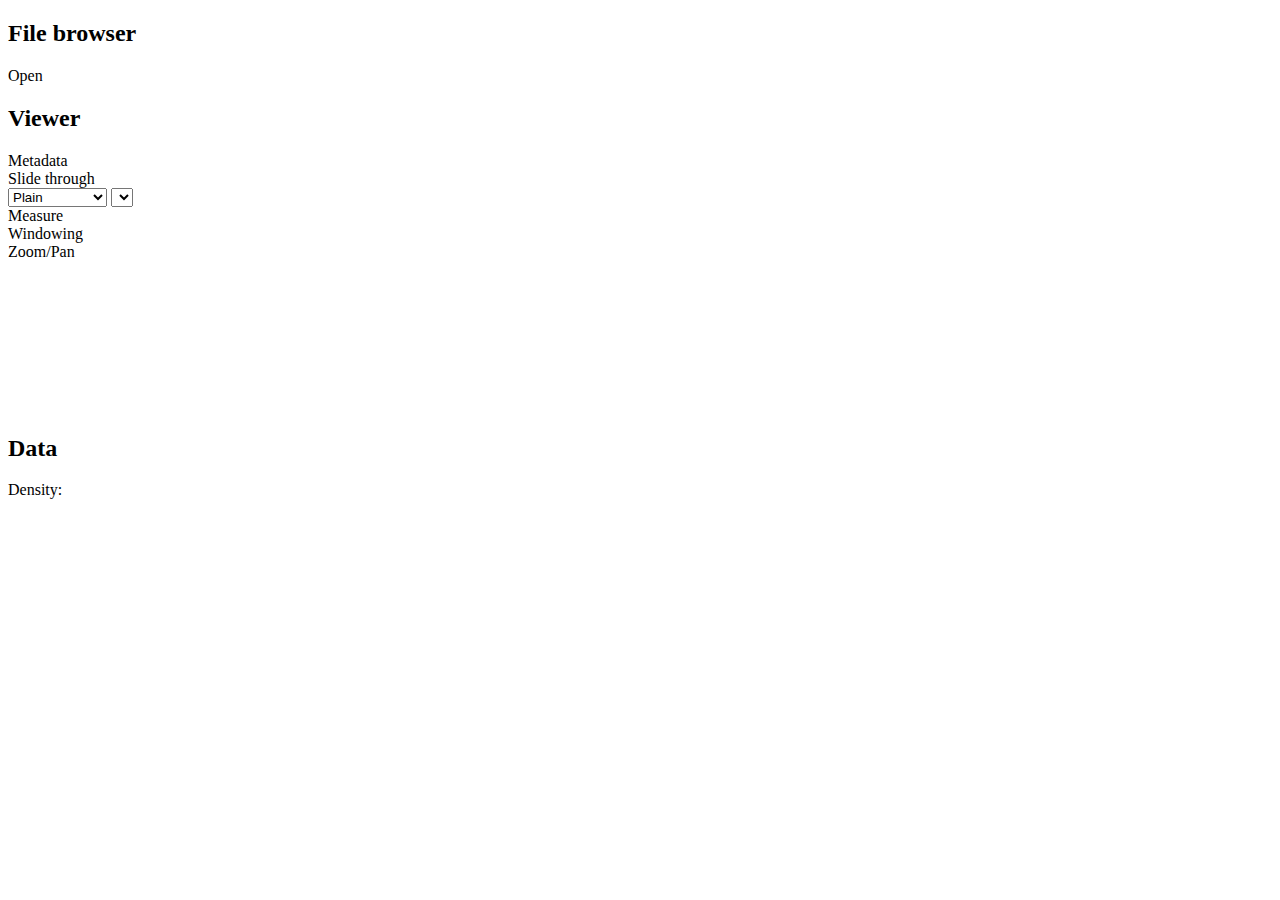
==== index.html @ c01e26f8 "Fix slider and slide through off-by-ones, enable loading from urls and add comment about MONOCHROME1" ====
<!DOCTYPE HTML>
<html>

<head>
    <title>DICOM</title>
    <link rel="stylesheet" type="text/css" href="jquery/css/custom-theme/jquery-ui-1.8.16.custom.css" />
    <link rel="stylesheet" type="text/css" href="main.css" />

    <script type="text/javascript" src="js/glMatrix-0.9.5.min.js"></script>
    <script type="text/javascript" src="js/glpainter.js"></script>
    <script type="text/javascript" src="js/shaders.js"></script>
    <script type="text/javascript" src="js/canvaspainter.js"></script>
    <script type="text/javascript" src="jquery/js/jquery-1.6.2.min.js"></script>
    <script type="text/javascript" src="jquery/js/jquery-ui-1.8.16.custom.min.js"></script>

    <script type="text/javascript" src="js/dcmdict.js"></script>
    <script type="text/javascript" src="js/cluts/plain.js"></script>
    <script type="text/javascript" src="js/cluts/rainbow.js"></script>
    <script type="text/javascript" src="js/cluts/blackbody.js"></script>
    <script type="text/javascript" src="js/app.js"></script>
    <script type="text/javascript" src="js/tools.js"></script>
    <script type="text/javascript" src="js/binutils.js"></script>
    <script type="text/javascript" src="js/utilities.js"></script>
    <script type="text/javascript" src="js/dcmseries.js"></script>
    <script type="text/javascript" src="js/dcmfile.js"></script>
    <script type="text/javascript" src="js/dicomparser.js"></script>
    <script type="text/javascript" src="js/transfersyntax.js"></script>
    <script type="text/javascript" src="js/presentation.js"></script>
    <script type="text/javascript">

    var app = new DcmApp('c1');

    function testscroll(i, len) {
        if(i > len-1)
            return;
        app.curr_file_idx = i;
        app.draw_image();
        setTimeout((function(a, b) { 
                    return function() {
                        testscroll(a, b);
                    }})(i+1, len), 0);
    }



    $(document).ready(function() {
        // Set size of canvas with js, otherwise css-scaling will be done
        var container = document.getElementById('view-area');
        var c = document.getElementById('c1');
        c.width = container.clientWidth - 20;
        c.height = container.clientHeight - 20;

        app.init();
        $("input[type=file]").change(function(evt) {
            //app.load_files(evt);
        });
        $("#test-scroll").click(function() {
            testscroll(0, app.files.length);
        });

        $("#slider").slider();

        $("button").button();

        $("#axial-view").buttonset();

        $("#view-metadata").click(function() {
            app.fill_metadata_table();
            $("#metadata-dialog").dialog({
                modal: true,
                width: 600,
                button: {
                    'Ok': function() {
                        $(this).dialog('close');
                    }
                }
            });
        });

        $("#open").click(function() {
            $("#open-dialog").dialog({
                    modal: true,
                    buttons: {
                        'Ok': function() {
                            var file_input = $("input[type=file]")[0];
                            app.load_files(file_input.files);
                            $(this).dialog('close');
                        },
                        'Cancel': function() {
                            $(this).dialog('close');
                        }
                    }
                });
        });

        $("#butt-measure").click(function() {
            //$(this).parent().find("div").removeClass("butt-selected");
            //$(this).addClass("butt-selected");
            //app.activate_measure_tool();
        });

        $("#butt-windowing").click(function() {
            $(this).parent().find("div").removeClass("butt-selected");
            $(this).addClass("butt-selected");
            app.activate_window_level_tool();
        });
        $("#butt-zooming").click(function() {
            $(this).parent().find("div").removeClass("butt-selected");
            $(this).addClass("butt-selected");
            app.activate_zoom_pan();
        });
        $("#clut-select").change(function() {
            app.set_clut($(this).val());
        });
        $("#window-presets").change(function() {
            app.set_window_preset($(this).val());
        });
        function handleDragOver(evt) {
            evt.stopPropagation();
            evt.preventDefault();
            evt.dataTransfer.dropEffect = 'copy'; // Explicitly show this is a copy.
        }
        function handleFileSelect(evt) {
            evt.stopPropagation();
            evt.preventDefault();
            app.load_files(evt.dataTransfer.files);
        }

        // Setup the dnd listeners.
        var dropZone = document.getElementById('filebox');
        dropZone.addEventListener('dragover', handleDragOver, false);
        dropZone.addEventListener('drop', handleFileSelect, false);
        //webGLStart();
    });

    </script>
</head>
<body>
    <div id="filebox" class="box">
        <h2>File browser</h2>
        <div class="box-content">
            <div id="open" class="tool-button">Open</div>
            <ul id="series-selection"></ul>
        </div>
    </div>
    <div id="viewer" class="box">
        <h2>Viewer</h2>
        <div id="viewer-bar">
            <div id="view-metadata" class="tool-button">Metadata</div>
            <div id="test-scroll" class="tool-button">Slide through</div>
            <select id="clut-select">
                <optgroup label="CLUT">
                    <option value="Plain">Plain</option>
                    <option value="Rainbow">Rainbow</option>
                    <option value="Blackbody">Blackbody</option>
                </optgroup>
            </select>
            <select id="window-presets">
                <optgroup label="Window presets">
                </optgroup>
            </select>
            <div id="button-bar-horz">
                <div id="butt-measure" class="tool-button">Measure</div>
                <div id="butt-windowing" class="tool-button butt-selected">Windowing</div>
                <div id="butt-zooming" class="tool-button">Zoom/Pan</div>
            </div>
        </div>

        <div id="view-area">
            <div class="slider-holder">
                <div id="slider"></div>
            </div>
            <canvas id="c1"></canvas>
        </div>
    </div>
    <div id="right-sidebar">
        <div style="clear: both;"></div>
        <div class="box">
            <h2>Data</h2>
            <div id="dicomheader"></div>
            <div id="info" >
              Density: <div id="density"></div>
            </div>
        </div>
    </div>
    <!-- Dialogs -->
    <div id="open-dialog" class="hidden" title="Open files" style="display: none;">
        <p>Select some files</p>
        <form name="selectfile">
            <label for="file">File</label>
            <input type="file" name="file" id="file" multiple="multiple"/>
        </form>
    </div>
    <canvas id="secondary_canvas" width="512" height="512" style="display: none;"></canvas>
    <div id="metadata-dialog" class="hidden" title="Metadata" style="display: none;">
        <table id="metadata-table" width="100%">
            <thead>
                <tr>
                    <td width="15%">Tag</td>
                    <td width="40%">Name</td>
                    <td width="35%">Value</td>
                </tr>
            </thead>
            <tbody>
            </tbody>
        </table>
    </div>
</body>
</html>
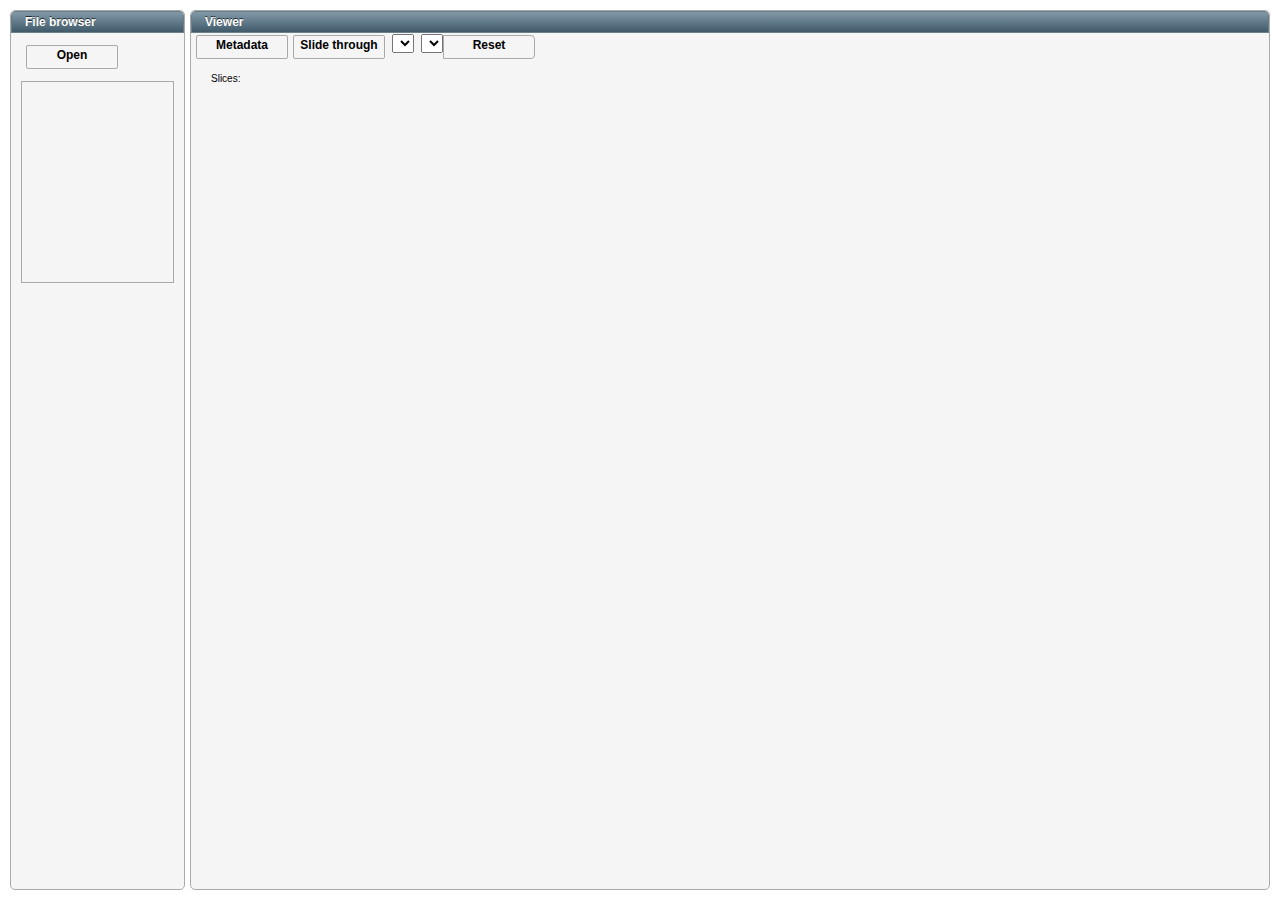
==== commit 53ab0dde: "q4z1\'s contributions" ====
--- a/index.html
+++ b/index.html
@@ -3,39 +3,47 @@
 
 <head>
     <title>DICOM</title>
-    <link rel="stylesheet" type="text/css" href="jquery/css/custom-theme/jquery-ui-1.8.16.custom.css" />
+    <link rel="stylesheet" type="text/css" href="jquery/css/smoothness/jquery-ui-1.8.20.custom.css" />
+		<link rel="stylesheet" href="jquery/css/prettyLoader.css" type="text/css" media="screen" charset="utf-8" />
     <link rel="stylesheet" type="text/css" href="main.css" />
 
     <script type="text/javascript" src="js/glMatrix-0.9.5.min.js"></script>
     <script type="text/javascript" src="js/glpainter.js"></script>
     <script type="text/javascript" src="js/shaders.js"></script>
     <script type="text/javascript" src="js/canvaspainter.js"></script>
-    <script type="text/javascript" src="jquery/js/jquery-1.6.2.min.js"></script>
-    <script type="text/javascript" src="jquery/js/jquery-ui-1.8.16.custom.min.js"></script>
-
-    <script type="text/javascript" src="js/dcmdict.js"></script>
-    <script type="text/javascript" src="js/cluts/plain.js"></script>
-    <script type="text/javascript" src="js/cluts/rainbow.js"></script>
-    <script type="text/javascript" src="js/cluts/blackbody.js"></script>
+    <script type="text/javascript" src="jquery/js/jquery-1.7.2.min.js"></script>
+    <script type="text/javascript" src="jquery/js/jquery-ui-1.8.20.custom.min.js"></script>
+		<script type="text/javascript" src="jquery/js/jquery.prettyLoader.js"></script>
+
+    <!-- External jsdicom-lib -->
+    <script type="text/javascript" src="jsdicom-lib/src/dcmdict.js"></script>
+    <script type="text/javascript" src="jsdicom-lib/src/binutils.js"></script>
+    <script type="text/javascript" src="jsdicom-lib/src/dcmfile.js"></script>
+    <script type="text/javascript" src="jsdicom-lib/src/dicomparser.js"></script>
+    <script type="text/javascript" src="jsdicom-lib/src/transfersyntax.js"></script>
+    <script type="text/javascript" src="jsdicom-lib/src/qr.js"></script>
+
+    <script type="text/javascript" src="js/GLU.js"></script>
+    <script type="text/javascript" src="js/cluts.js"></script>
     <script type="text/javascript" src="js/app.js"></script>
     <script type="text/javascript" src="js/tools.js"></script>
-    <script type="text/javascript" src="js/binutils.js"></script>
     <script type="text/javascript" src="js/utilities.js"></script>
     <script type="text/javascript" src="js/dcmseries.js"></script>
-    <script type="text/javascript" src="js/dcmfile.js"></script>
-    <script type="text/javascript" src="js/dicomparser.js"></script>
-    <script type="text/javascript" src="js/transfersyntax.js"></script>
     <script type="text/javascript" src="js/presentation.js"></script>
     <script type="text/javascript">
 
-    var app = new DcmApp('c1');
+    var app = new DcmApp('view-area');
+
+    function load_urllist_from_url(url) {
+        app.load_urllist_from_url(url);
+    }
 
     function testscroll(i, len) {
         if(i > len-1)
             return;
         app.curr_file_idx = i;
         app.draw_image();
-        setTimeout((function(a, b) { 
+        setTimeout((function(a, b) {
                     return function() {
                         testscroll(a, b);
                     }})(i+1, len), 0);
@@ -44,11 +52,15 @@
 
 
     $(document).ready(function() {
-        // Set size of canvas with js, otherwise css-scaling will be done
-        var container = document.getElementById('view-area');
-        var c = document.getElementById('c1');
-        c.width = container.clientWidth - 20;
-        c.height = container.clientHeight - 20;
+				// @XXX: prettyLoader
+				$.prettyLoader({
+						animation_speed: 'fast', /* fast/normal/slow/integer */
+						bind_to_ajax: true, /* true/false */
+						delay: false, /* false OR time in milliseconds (ms) */
+						loader: 'jquery/images/prettyLoader/ajax-loader.gif', /* Path to your loader gif */
+						offset_top: 13, /* integer */
+						offset_left: 10 /* integer */
+				});
 
         app.init();
         $("input[type=file]").change(function(evt) {
@@ -57,8 +69,88 @@
         $("#test-scroll").click(function() {
             testscroll(0, app.files.length);
         });
-
-        $("#slider").slider();
+        // Setup cluts
+        for(clut in cluts) {
+            $("#clut-select optgroup").append($("<option>").val(clut).text(clut));
+        }
+
+        // Setup tools
+        for(tool in tools) {
+            var button = $("<div>").addClass("tool-button").text(tool);
+						if (tool == "Brigthness/Contrast") button.css("width", "120px");
+            $("#button-bar-horz").prepend(button);
+            $(button).click(function() {
+                $(this).parent().find("div").removeClass("butt-selected");
+                $(this).addClass("butt-selected");
+                app.activate_tool(this.innerHTML);
+            });
+        }
+
+        $("#slider_slices").slider();
+
+
+        $("#zoom_slider").slider
+				({
+					range: "min",
+					value: 100,
+					min: 1,
+					max: 1000,
+					slide: function( event, ui ){ app.set_scale(ui.value/100);}
+				});
+
+				$("#w_slider").slider
+				({
+					range: "min",
+					value: 4096,
+					min: 0,
+					max: 10000,
+					slide: function( event, ui )
+					{
+							wl = app.get_windowing();
+							app.set_windowing(wl[0], ui.value, 0);
+							app.draw_image();
+					}
+				});
+
+				$("#l_slider").slider
+				({
+					range: "min",
+					value: 2047,
+					min: 0,
+					max: 5000,
+					slide: function( event, ui )
+					{
+							wl = app.get_windowing();
+							app.set_windowing(ui.value, wl[1], 0);
+							app.draw_image();
+					}
+				});
+
+				$("#b_slider").slider
+				({
+					range: "min",
+					value: 0,
+					min: -192,
+					max: 192,
+					slide: function( event, ui )
+					{
+							app.set_brightness(ui.value);
+							app.draw_image();
+					}
+				});
+
+				$("#c_slider").slider
+				({
+					range: "min",
+					value: 1000,
+					min: 0,
+					max: 2000,
+					slide: function( event, ui )
+					{
+							app.set_contrast(ui.value);
+							app.draw_image();
+					}
+				});
 
         $("button").button();
 
@@ -92,22 +184,55 @@
                     }
                 });
         });
-
-        $("#butt-measure").click(function() {
-            //$(this).parent().find("div").removeClass("butt-selected");
-            //$(this).addClass("butt-selected");
-            //app.activate_measure_tool();
-        });
-
-        $("#butt-windowing").click(function() {
-            $(this).parent().find("div").removeClass("butt-selected");
-            $(this).addClass("butt-selected");
-            app.activate_window_level_tool();
-        });
-        $("#butt-zooming").click(function() {
-            $(this).parent().find("div").removeClass("butt-selected");
-            $(this).addClass("butt-selected");
-            app.activate_zoom_pan();
+/*
+        $("#browse").click(function() {
+            $("#browse-dialog").dialog({
+                    modal: true,
+                    buttons: {
+                        'Ok': function() {
+                            var file_input = $("input[type=file]")[0];
+                            app.load_files(file_input.files);
+                            $(this).dialog('close');
+                        },
+                        'Cancel': function() {
+                            $(this).dialog('close');
+                        }
+                    }
+                });
+            $("#browse-pacs-radio").empty();
+            listPacsNames(function(pacsnames) {
+              $.each(pacsnames, function(i, name) {
+                $("#browse-pacs-radio").append('<input type="radio" id="radio' + i + '" name="radio" /><label for="radio' + i + '">'+ name + '</label>');
+              });
+              $("#browse-pacs-radio").buttonset();
+              $.each(pacsnames, function(i, name) {
+                $("#radio" + i).click(function (e) {
+                  console.log("radio" + i + " clicked");
+                  $("#studiesaccordion").accordion("destroy");
+                  $("#studiesaccordion").empty();
+                  findAllPatients(name, function(patients) {
+                    $.each(patients, function(i, patient) {
+                      $("#studiesaccordion").append('<h3><a href="#">' + patient["Patient's Name"] + '</a></h3>');
+                      $("#studiesaccordion").append('<div id="pat-' + patient["Patient ID"] + '"><ul id="ul-pat-' + patient["Patient ID"] + '"></ul></div>');
+		      findSeriesInStudy(name, patient["Patient ID"], '', function(serieslist) {
+		        $.each(serieslist, function(i, series) {
+		          $("#ul-pat-" + patient["Patient ID"]).append('<li><a href="#">' + series['Modality'] + " " + series['Series Number'] + '</a></li>');
+  			  $("#studiesaccordion").accordion("resize");
+		        });
+                      });
+		    });
+                    $("#studiesaccordion").accordion({collapsible: true}).accordion("resize");
+		  });
+                  return false;
+		});
+              });
+            });
+        });
+ */
+
+        $("#butt-reset").click(function() {
+            //app.reset_levels();
+            app.reset_all();
         });
         $("#clut-select").change(function() {
             app.set_clut($(this).val());
@@ -140,6 +265,7 @@
         <h2>File browser</h2>
         <div class="box-content">
             <div id="open" class="tool-button">Open</div>
+	    <!-- <div id="browse" class="tool-button">Browse PACS</div> -->
             <ul id="series-selection"></ul>
         </div>
     </div>
@@ -150,9 +276,6 @@
             <div id="test-scroll" class="tool-button">Slide through</div>
             <select id="clut-select">
                 <optgroup label="CLUT">
-                    <option value="Plain">Plain</option>
-                    <option value="Rainbow">Rainbow</option>
-                    <option value="Blackbody">Blackbody</option>
                 </optgroup>
             </select>
             <select id="window-presets">
@@ -160,29 +283,54 @@
                 </optgroup>
             </select>
             <div id="button-bar-horz">
-                <div id="butt-measure" class="tool-button">Measure</div>
-                <div id="butt-windowing" class="tool-button butt-selected">Windowing</div>
-                <div id="butt-zooming" class="tool-button">Zoom/Pan</div>
+                <div id="butt-reset" class="tool-button">Reset</div>
             </div>
         </div>
+				<div class="slider-holder">
+					<table cellspacing="0" cellpadding="0">
+						<tr>
+							<td class="label"><label for="slider_slices">Slices:</label></td>
+							<td class="slider"><div id="slider_slices"></td>
+						</tr>
+					</table>
+        </div>
+				<div id="filter_slider">
+					<div id="z">
+						<table cellspacing="0" cellpadding="0">
+							<tr>
+								<td class="label"><label for="zoom_slider">Zoom:</label></td>
+								<td class="slider"><div id="zoom_slider"></td>
+							</tr>
+						</table>
+					</div>
+					<div id="wl_slider">
+						<table cellspacing="0" cellpadding="0">
+							<tr>
+								<td class="label"><label for="w_slider">Window:</label></td>
+								<td class="slider"><div id="w_slider"></div></td>
+								<td class="label"><label for="l_slider">Level:</label></td>
+								<td class="slider"><div id="l_slider"></div></td>
+							</tr>
+						</table>
+					</div>
+					<div id="bc_slider">
+						<table cellspacing="0" cellpadding="0">
+							<tr>
+								<td class="label"><label for="b_slider">Brightness:</label></td>
+								<td class="slider"><div id="b_slider"></div></td>
+								<td class="label"><label for="c_slider">Contrast:</label></td>
+								<td class="slider"><div id="c_slider"></div></td>
+							</tr>
+						</table>
+<!--						<div style="float: left; width: 50%;"><label for="b_slider">Brightness:</label><div id="b_slider"></div></div>
+						<div style="margin-left: 5px; float: right; width: 48%;"><label for="c_slider">Contrast:</label><div id="c_slider"></div></div>-->
+					</div>
+				</div>
 
         <div id="view-area">
-            <div class="slider-holder">
-                <div id="slider"></div>
-            </div>
-            <canvas id="c1"></canvas>
         </div>
     </div>
-    <div id="right-sidebar">
-        <div style="clear: both;"></div>
-        <div class="box">
-            <h2>Data</h2>
-            <div id="dicomheader"></div>
-            <div id="info" >
-              Density: <div id="density"></div>
-            </div>
-        </div>
-    </div>
+
     <!-- Dialogs -->
     <div id="open-dialog" class="hidden" title="Open files" style="display: none;">
         <p>Select some files</p>
@@ -190,6 +338,15 @@
             <label for="file">File</label>
             <input type="file" name="file" id="file" multiple="multiple"/>
         </form>
+    </div>
+    <div id="browse-dialog" class="hidden" title="Browse PACS" style="display: none;">
+      <form>
+        PACS:
+      	<div id="browse-pacs-radio">
+	</div>
+      </form>
+	<div id="studiesaccordion">
+	</div>
     </div>
     <canvas id="secondary_canvas" width="512" height="512" style="display: none;"></canvas>
     <div id="metadata-dialog" class="hidden" title="Metadata" style="display: none;">
--- a/jquery/css/prettyLoader.css
+++ b/jquery/css/prettyLoader.css
@@ -0,0 +1 @@
+.prettyLoader{background: url(../images/prettyLoader/prettyLoader.png) top left no-repeat;height:30px;position:absolute;width:30px;z-index:30000;}.prettyLoader img{display:block;margin:7px 0 0 7px;}.pl_ie6{background-image: url(../images/prettyLoader/prettyLoader.gif);}--- a/main.css
+++ b/main.css
@@ -0,0 +1,247 @@
+body {
+    font-size: 10px;
+    font-family: Arial,sans-serif;
+    margin: 0px
+}
+
+#filebox {
+    position: absolute;
+    height: auto;
+    bottom: 0;
+    top: 0;
+    left: 0;
+    width: 173px;
+
+}
+
+#viewer {
+    position: absolute;
+    height: auto;
+    left: 180px;
+    bottom: 0;
+    top: 0;
+    right: 0px;
+}
+
+.box {
+    margin: 10px;
+    background: none repeat scroll 0 0 #F5F5F5;
+    border: 1px solid #AAAAAA;
+    border-radius: 5px 5px 5px 5px;
+    box-shadow: 0 1px 1px rgba(0, 0, 0, 0.05) inset;
+}
+
+.box-content {
+    padding: 10px;
+}
+
+#right-sidebar {
+    float:left;
+    width: 180px;
+}
+
+
+#button-bar-horz > .tool-button:first-child {
+    border-radius: 4px 0px 0px 4px;
+    float: left;
+    margin-left: 10px;
+}
+
+#button-bar-horz > .tool-button:last-child {
+    border-radius: 0px 4px 4px 0px;
+    margin-left: 0px;
+    float: left;
+}
+#button-bar-horz > .tool-button {
+    margin-left: 0px;
+}
+
+#button-bar-vert {
+    margin: 20px;
+}
+
+#button-bar-vert > .tool-button:first-child {
+    border-radius: 4px 4px 0px 0px;
+}
+
+#button-bar-vert > .tool-button:last-child {
+    border-radius: 0px 0px 4px 4px;
+}
+
+#button-bar-vert > .tool-button {
+    margin-top: 0px;
+    border-radius: 0px 0px 0px 0px;
+}
+
+.tool-button {
+    float:left;
+    background: -moz-linear-gradient(top, #ccc 40%, #eee 60%);
+    border: 1px solid #aaa;
+    border-radius: 2px 2px 2px 2px;
+    width: 90px;
+    height: 20px;
+    font-size: 12px;
+    text-align: center;
+    padding-top: 2px;
+    font-weight: bold;
+    margin-left: 5px;
+    margin-top: 2px;
+}
+
+.tool-button:hover {
+    background: #fff;
+    cursor: pointer;
+
+}
+
+.butt-selected {
+    background: #fff;
+}
+
+td {
+    padding:0;
+    margin:0;
+}
+#viewer-bar {
+	width: 100%;
+	padding-bottom: 10px;
+}
+
+#viewer-bar >select {
+    float:left;
+    margin-left: 7px;
+    margin-top: 1px;
+}
+
+#axial-view {
+    float: right;
+}
+
+.ui-button-text {
+    font-size: 10px;
+}
+/* ui-slider overrides */
+.ui-slider-horizontal {
+    height: 0.5em;
+}
+
+.ui-slider .ui-slider-handle {
+    width: 1em;
+    height: 1em;
+}
+
+#metadata-table {
+    font-size: 10px;
+    height: 500px;
+    width: 584px;
+    display: block;
+    overflow: auto;
+}
+
+#metadata-table thead {
+    font-weight: bold;
+    background: #aaa;
+}
+
+tr.even {
+    background: #eee;
+}
+
+#tool-box {
+    float: left;
+    width: 150px;
+}
+
+.tool-group {
+    border: 1px solid;
+    border-radius: 7px 7px 7px 7px;
+    margin-bottom: 5px;
+}
+
+.tool-group h2 {
+    margin: 0px;
+}
+
+#series-selection {
+    min-height: 200px;
+    border: 1px solid #aaa;
+    list-style:none;
+    padding: 0px;
+    margin-top: 38px;
+}
+
+#series-selection > li {
+    margin: 0px;
+    padding: 0px;
+}
+
+
+.series-link {
+    cursor: pointer;
+}
+
+.series-link > canvas{
+    margin: 10px;
+}
+.series-selected > canvas {
+    font-weight: bold;
+    border: 1px solid #fff;
+    box-shadow: 0 0 8px;
+}
+
+#view-area {
+    position: absolute;
+    bottom: 10px;
+    left: 10px;
+    right: 10px;
+    top: 115px;
+}
+
+.box h2 {
+    -moz-border-bottom-colors: none;
+    background: -moz-linear-gradient(center top , #829AA8, #405A6A) repeat scroll 0 0 transparent;
+    background: -webkit-linear-gradient(#829AA8, #405A6A) repeat scroll 0 0 transparent;
+    border-color: #677C89 #677C89 #6B808D;
+    border-radius: 5px 5px 0 0;
+    border-style: solid;
+    border-width: 1px;
+    color: #FFFFFF;
+    font-size: 12px;
+    font-weight: bold;
+    margin: 0;
+    padding: 3px 13px;
+    position: relative;
+    text-shadow: 0 -1px 0 rgba(0, 0, 0, 0.7);
+}
+
+.slider-holder{
+		margin-top: 30px;
+		padding: 0px 5px;
+}
+
+.slider-holder table{
+	width: 80%;
+}
+
+.slider-holder table td.slider{
+	width: 93%;
+}
+
+table td.label{
+	width: 50px;
+}
+div#filter_slider{
+	padding: 5px 5px 10px 5px;
+}
+div#filter_slider table td.slider{
+	width: 350px;
+	padding: 0px 5px 0px 15px;
+}
+
+div#filter_slider table td, div.slider-holder table td{
+	padding: 0px 0px 0px 15px;
+}
+
+div#z, div#wl_slider, div#bc_slider{
+	display: none;
+}
